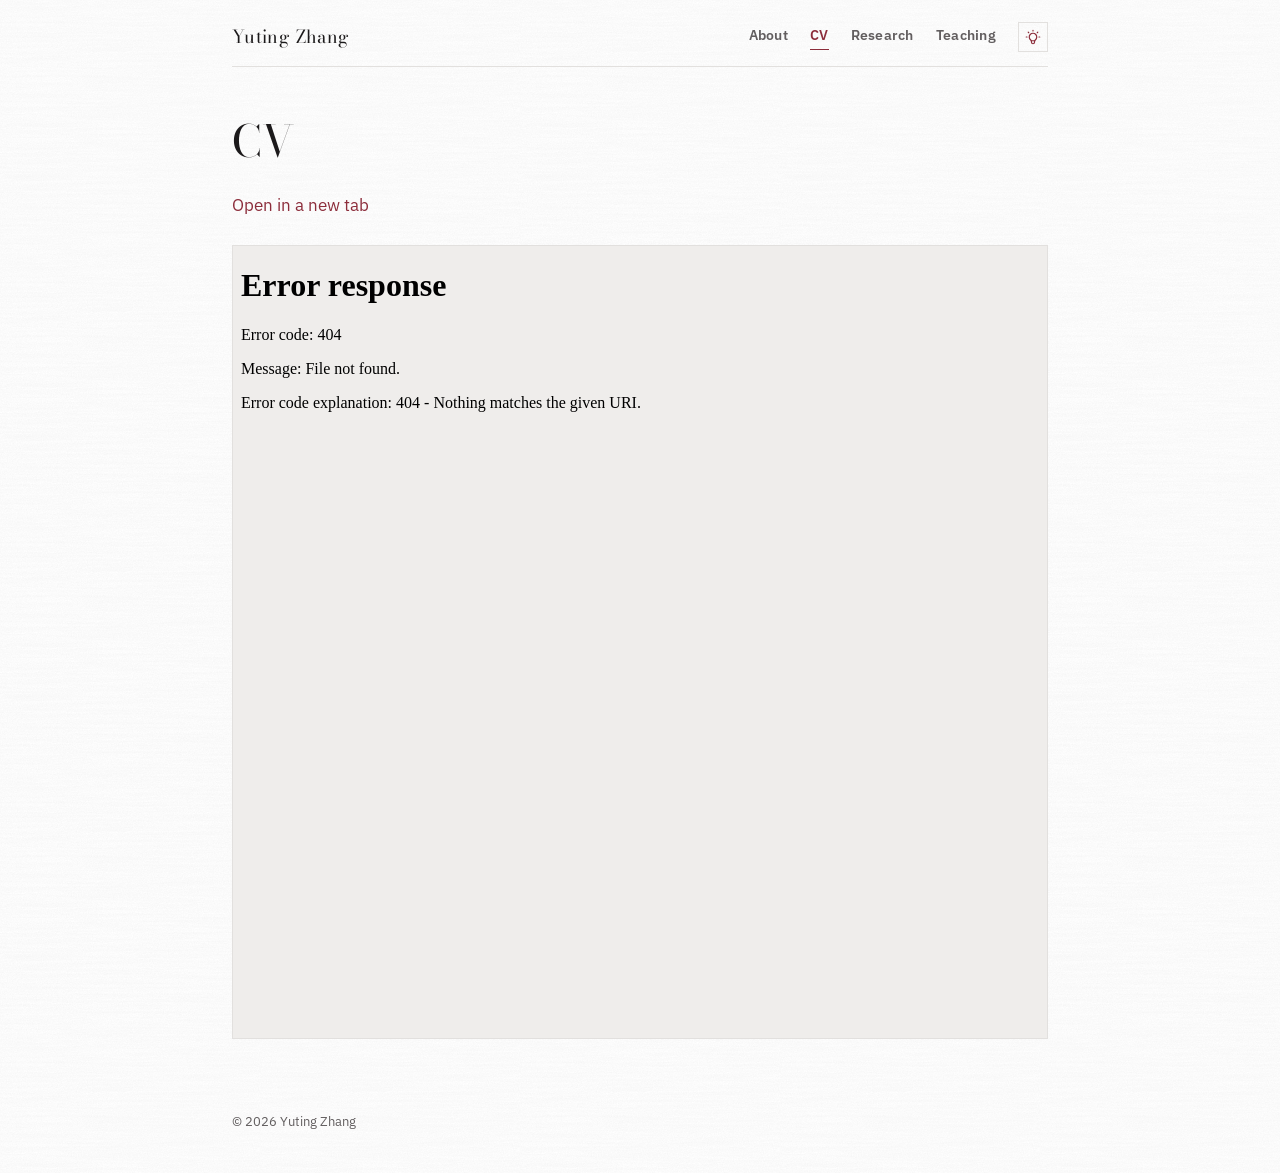
==== cv.html @ 072dfac4 "Add files via upload" ====
<!doctype html>
<html lang="en">
<head>
  <meta charset="utf-8">
  <meta name="viewport" content="width=device-width, initial-scale=1">
  <title>CV · Yuting Zhang</title>
  <meta name="description" content="Curriculum vitae of Yuting Zhang, PhD student in Public Policy at George Mason University.">
  <meta name="theme-color" content="#FFFFFF">
  <link rel="icon" href="data:image/svg+xml,%3Csvg xmlns='http://www.w3.org/2000/svg' viewBox='0 0 32 32'%3E%3Crect width='32' height='32' fill='%238C2D3B'/%3E%3Ctext x='16' y='23' font-family='Georgia,serif' font-size='20' text-anchor='middle' fill='%23fff'%3EY%3C/text%3E%3C/svg%3E">

  <script>
    (function () {
      var t;
      try { t = localStorage.getItem('theme'); } catch (e) {}
      if (t !== 'light' && t !== 'dark') {
        t = window.matchMedia && matchMedia('(prefers-color-scheme: dark)').matches ? 'dark' : 'light';
      }
      document.documentElement.setAttribute('data-theme', t);
    })();
  </script>

  <link rel="preconnect" href="https://fonts.googleapis.com">
  <link rel="preconnect" href="https://fonts.gstatic.com" crossorigin>
  <link href="https://fonts.googleapis.com/css2?family=Bodoni+Moda:wght@400;500&family=IBM+Plex+Sans:wght@400;500;600&display=swap" rel="stylesheet">
  <link rel="stylesheet" href="style.css">
</head>
<body>
  <div class="wrap">

    <header class="top">
      <a class="brand" href="./">Yuting Zhang</a>
      <nav class="nav" aria-label="Primary">
        <a href="./">About</a>
        <a href="cv.html" aria-current="page">CV</a>
        <a href="research.html">Research</a>
        <a href="teaching.html">Teaching</a>
      </nav>
      <button id="theme-toggle" class="lamp" type="button" aria-label="Switch to dark mode" title="Switch light / dark">
        <svg viewBox="0 0 24 24" width="18" height="18" fill="none" stroke="currentColor" stroke-width="1.6" stroke-linecap="round" stroke-linejoin="round" aria-hidden="true">
          <g class="rays"><path d="M3 12h1m8-9v1m8 8h1m-15.4-6.4l.7.7m12.1-.7l-.7.7"/></g>
          <path d="M9 16a5 5 0 1 1 6 0a3.5 3.5 0 0 0-1 3a2 2 0 0 1-4 0a3.5 3.5 0 0 0-1-3"/>
          <path d="M9.7 17h4.6"/>
        </svg>
      </button>
    </header>

    <main>
      <h1 class="page-title">CV</h1>
      <a class="cv-open" href="Yuting_Zhang_CV.pdf" target="_blank" rel="noopener">Open in a new tab</a>
      <div class="pdf-frame">
        <iframe src="Yuting_Zhang_CV.pdf#view=FitH" title="CV of Yuting Zhang (PDF)" loading="lazy"></iframe>
      </div>
    </main>

    <footer>&copy; 2026 Yuting Zhang</footer>
  </div>

  <script src="script.js"></script>
</body>
</html>
---- style.css ----
:root {
  --bg: #FFFFFF;
  --ink: #1C1A1B;
  --sec: #625E5F;
  --acc: #8C2D3B;
  --line: #E2E0DE;
  --ph: #EFEDEB;
  --paper: url("data:image/svg+xml;utf8,%3Csvg xmlns='http://www.w3.org/2000/svg' width='260' height='260'%3E%3Cfilter id='a'%3E%3CfeTurbulence type='fractalNoise' baseFrequency='.8' numOctaves='3' stitchTiles='stitch'/%3E%3CfeColorMatrix values='0 0 0 0 .3 0 0 0 0 .3 0 0 0 0 .3 .09 0 0 0 -.015'/%3E%3C/filter%3E%3Cfilter id='b'%3E%3CfeTurbulence type='fractalNoise' baseFrequency='.012 .45' numOctaves='2' stitchTiles='stitch'/%3E%3CfeColorMatrix values='0 0 0 0 .35 0 0 0 0 .35 0 0 0 0 .35 .06 0 0 0 -.015'/%3E%3C/filter%3E%3Crect width='100%25' height='100%25' filter='url(%23a)'/%3E%3Crect width='100%25' height='100%25' filter='url(%23b)'/%3E%3C/svg%3E");
  --serif: 'Bodoni Moda', 'Bodoni 72', Didot, serif;
  --sans: 'IBM Plex Sans', 'Helvetica Neue', Arial, sans-serif;
  color-scheme: light;
}

:root[data-theme="dark"] {
  --bg: #14161A;
  --ink: #E6E8E6;
  --sec: #8F948F;
  --acc: #B8A06A;
  --line: #2A2D32;
  --ph: #24282D;
  --paper: none;
  color-scheme: dark;
}

@media (prefers-color-scheme: dark) {
  :root:not([data-theme]) {
    --bg: #14161A;
    --ink: #E6E8E6;
    --sec: #8F948F;
    --acc: #B8A06A;
    --line: #2A2D32;
    --ph: #24282D;
    --paper: none;
    color-scheme: dark;
  }
}

* { box-sizing: border-box; }

html { -webkit-text-size-adjust: 100%; }

body {
  margin: 0;
  background-color: var(--bg);
  background-image: var(--paper);
  color: var(--ink);
  font: 400 16px/1.7 var(--sans);
  transition: background-color .25s, color .25s;
}

::selection { background: var(--acc); color: var(--bg); }

:focus-visible { outline: 2px solid var(--acc); outline-offset: 3px; }

.wrap {
  max-width: 880px;
  margin: 0 auto;
  padding: 0 32px;
}

/* header */
.top {
  display: flex;
  flex-wrap: wrap;
  align-items: center;
  gap: 12px 22px;
  padding: 22px 0 14px;
  border-bottom: 1px solid var(--line);
}

.brand {
  margin-right: auto;
  font: 400 18px/1 var(--serif);
  letter-spacing: .02em;
  color: var(--ink);
  text-decoration: none;
}

.nav { display: flex; gap: 22px; font-size: 14px; font-weight: 600; letter-spacing: .02em; }
.nav a {
  color: var(--sec);
  text-decoration: none;
  border-bottom: 1px solid transparent;
  padding-bottom: 2px;
  transition: color .2s, border-color .2s;
}
.nav a:hover,
.nav a[aria-current="page"] { color: var(--acc); border-color: var(--acc); }

.lamp {
  width: 30px;
  height: 30px;
  padding: 0;
  display: flex;
  align-items: center;
  justify-content: center;
  border: 1px solid var(--line);
  border-radius: 0;
  background: transparent;
  color: var(--acc);
  cursor: pointer;
  transition: border-color .2s;
}
.lamp:hover { border-color: var(--acc); }
:root[data-theme="dark"] .lamp .rays { display: none; }

/* hero */
.hero {
  display: grid;
  grid-template-columns: minmax(0, 1fr) 260px;
  gap: 56px;
  align-items: start;
  margin-top: 56px;
}

h1 {
  margin: 0;
  font: 400 clamp(2.6rem, 7vw, 3.5rem)/1 var(--serif);
  letter-spacing: -.01em;
}

.role {
  margin: 16px 0 0;
  color: var(--sec);
  line-height: 1.5;
}

.bar {
  display: block;
  width: 30px;
  height: 2px;
  margin: 26px 0 22px;
  background: var(--acc);
}

.bio {
  margin: 0;
  max-width: 34em;
  font-size: 1.0625rem;
  line-height: 1.75;
}

.links { margin: 28px 0 0; display: flex; gap: 18px; }

.icon-link {
  display: inline-flex;
  color: var(--acc);
  transition: opacity .2s;
}
.icon-link:hover { opacity: .7; }

.portrait {
  display: block;
  width: 260px;
  height: auto;
  aspect-ratio: 2 / 3;
  background: var(--ph);
}

/* contact */
.contact {
  display: grid;
  grid-template-columns: repeat(2, minmax(0, 1fr));
  gap: 32px;
  margin-top: 64px;
  padding-top: 20px;
  border-top: 1px solid var(--line);
  font-size: .9375rem;
  line-height: 1.65;
}

.contact h2 {
  margin: 0 0 4px;
  font: inherit;
  color: var(--sec);
}

.contact address { font-style: normal; }

.contact a {
  color: inherit;
  text-decoration: none;
  border-bottom: 1px solid var(--line);
  transition: border-color .2s;
}
.contact a:hover { border-color: var(--acc); }

/* inner pages: cv, research, teaching */
.page-title {
  margin: 52px 0 0;
  font: 400 clamp(2.3rem, 6vw, 2.75rem)/1 var(--serif);
  letter-spacing: -.01em;
}

.cv-open {
  display: inline-block;
  margin-top: 28px;
  color: var(--acc);
  font-size: 1.0625rem;
  text-decoration: none;
  border-bottom: 1px solid transparent;
  transition: border-color .2s;
}
.cv-open:hover { border-color: var(--acc); }

.pdf-frame {
  margin-top: 24px;
  border: 1px solid var(--line);
  background: var(--ph);
}
.pdf-frame iframe {
  display: block;
  width: 100%;
  height: 88vh;
  min-height: 640px;
  border: 0;
}

.section { margin-top: 44px; }

.section-title {
  margin: 0 0 2px;
  font: 500 13px/1.4 var(--sans);
  letter-spacing: .04em;
  color: var(--acc);
}

.entry {
  display: grid;
  grid-template-columns: minmax(0, 1fr) auto;
  column-gap: 28px;
  padding: 14px 0;
  border-bottom: 1px solid var(--line);
}

.entry-title {
  margin: 0;
  font-size: 1.0625rem;
  font-weight: 500;
  line-height: 1.45;
}

.entry-sub {
  margin: 2px 0 0;
  color: var(--sec);
  font-size: .9375rem;
  line-height: 1.55;
}

.entry-when {
  color: var(--sec);
  font-size: .9375rem;
  line-height: 1.45;
  text-align: right;
  white-space: nowrap;
}

.prose {
  margin: 12px 0 0;
  max-width: 36em;
  font-size: 1.0625rem;
  line-height: 1.75;
}

.fields {
  display: flex;
  flex-wrap: wrap;
  gap: 8px;
  margin: 14px 0 0;
  padding: 0;
  list-style: none;
}
.fields li {
  padding: 4px 12px;
  border: 1px solid var(--line);
  font-size: .9375rem;
}

footer {
  margin: 72px 0 40px;
  font-size: .8125rem;
  color: var(--sec);
}

@media (max-width: 720px) {
  .wrap { padding: 0 22px; }
  .hero { grid-template-columns: 1fr; gap: 32px; margin-top: 36px; }
  .portrait { order: -1; width: 200px; }
  .contact { grid-template-columns: 1fr; gap: 20px; margin-top: 44px; }
  .nav { order: 3; width: 100%; gap: 20px; }
  .page-title { margin-top: 36px; }
  .pdf-frame { display: none; } /* phones can't show embedded PDFs well; the link above opens it instead */
  .entry { grid-template-columns: 1fr; }
  .entry-when { text-align: left; margin-top: 2px; }
  footer { margin-top: 48px; }
}

@media (prefers-reduced-motion: reduce) {
  * { transition: none !important; }
}
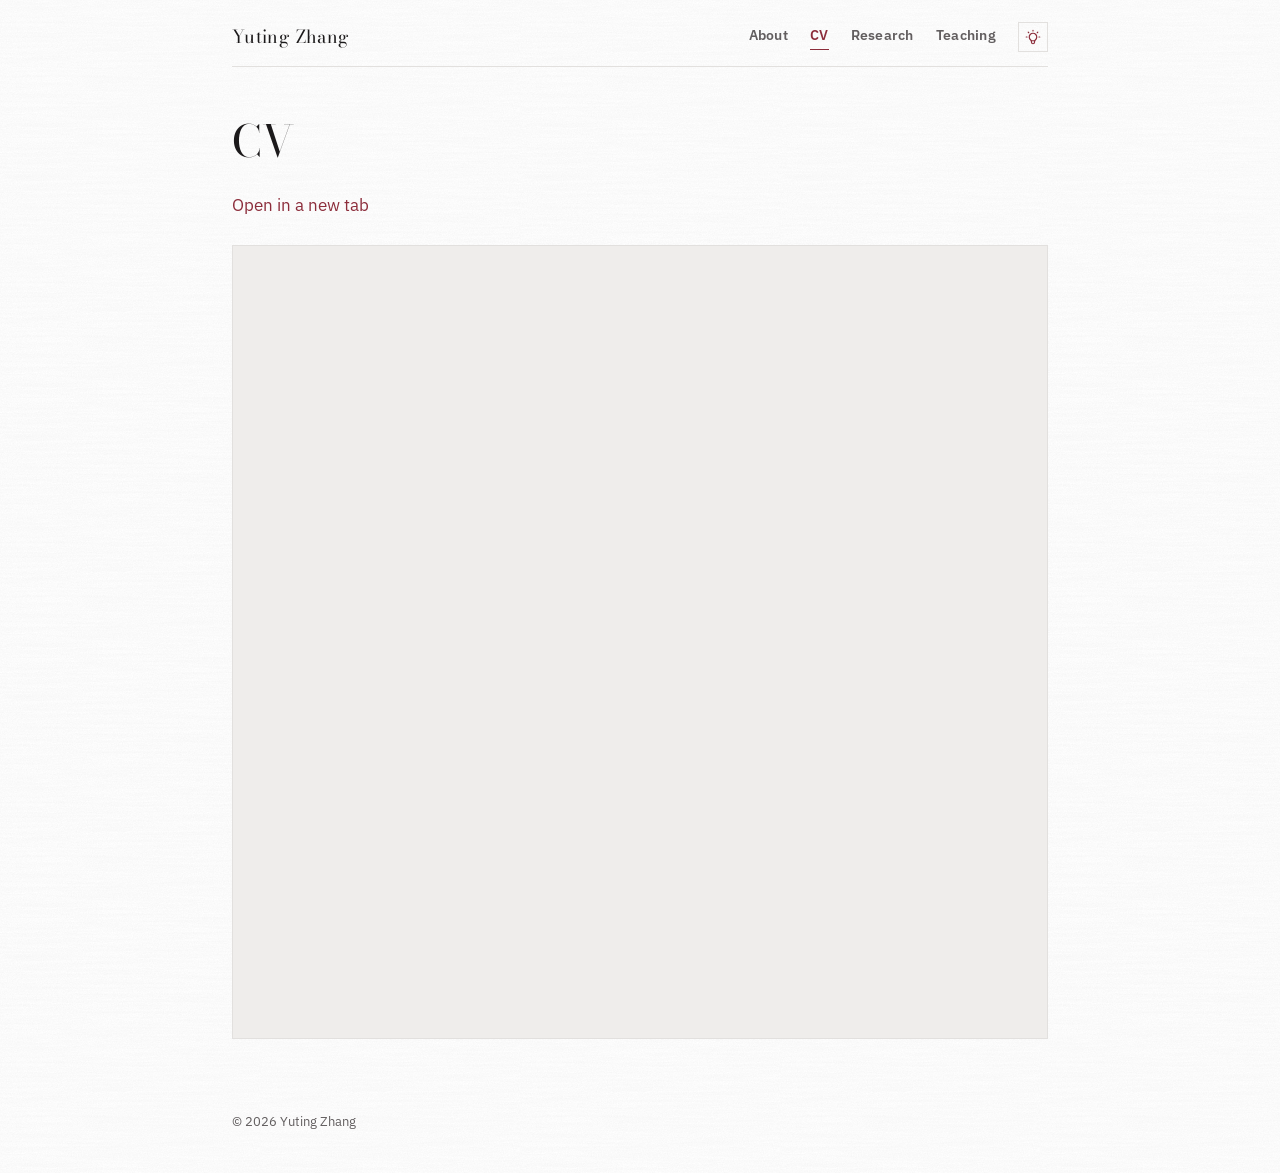
==== commit fdb0959a: "Add files via upload" ====
--- a/cv.html
+++ b/cv.html
@@ -46,9 +46,9 @@
 
     <main>
       <h1 class="page-title">CV</h1>
-      <a class="cv-open" href="Yuting_Zhang_CV.pdf" target="_blank" rel="noopener">Open in a new tab</a>
+      <a class="cv-open" href="Yuting%20Zhang_CV_9th%20Oct,2026.pdf" target="_blank" rel="noopener">Open in a new tab</a>
       <div class="pdf-frame">
-        <iframe src="Yuting_Zhang_CV.pdf#view=FitH" title="CV of Yuting Zhang (PDF)" loading="lazy"></iframe>
+        <iframe src="Yuting%20Zhang_CV_9th%20Oct,2026.pdf#view=FitH" title="CV of Yuting Zhang (PDF)" loading="lazy"></iframe>
       </div>
     </main>
 
